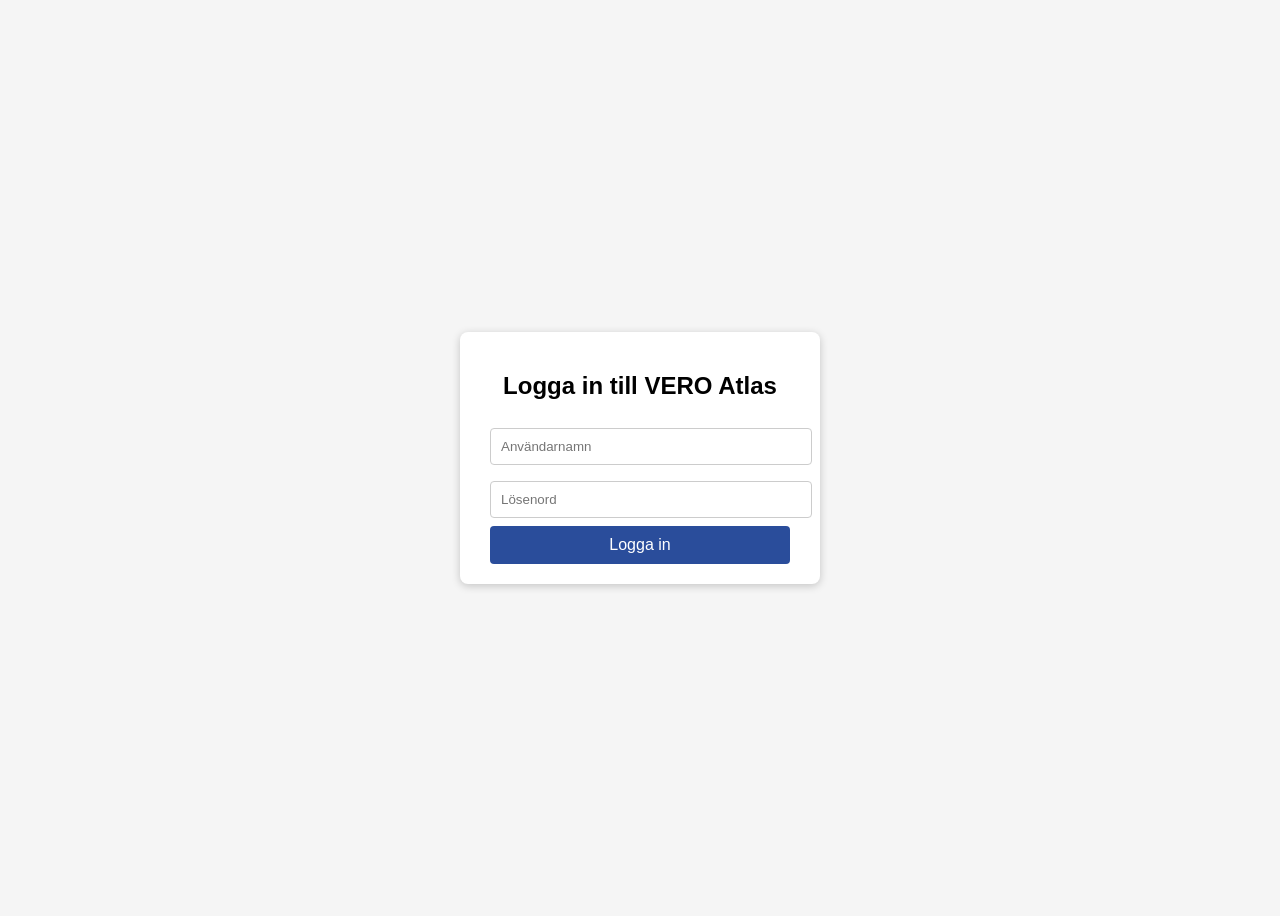
==== categories.html @ b5586c1d "Create categories.html" ====
<!DOCTYPE html><html lang="sv"><head>
<meta charset="UTF-8"/><meta name="viewport" content="width=device-width,initial-scale=1"/>
<title>VERO Atlas – Categories</title>
<link rel="stylesheet" href="styles.css"/>
<script>if(!localStorage.getItem('atlasLoggedIn')){location.href='login.html';}</script>
</head><body>
<header><div class="container nav-bar"><div class="logo">VERO Atlas</div><nav>
  <a href="index.html">Hem</a>
  <a href="shipping.html">Shipping-modul</a>
  <a class="active" href="categories.html">Categories</a>
  <a href="login.html" onclick="localStorage.clear()">Logga ut</a>
</nav></div></header>
<main class="dashboard"><div class="container">
  <h2>Categories &amp; Metrics</h2>
  <p class="muted">Datakatalog från <code>vero_atlas_categories_metrics.csv</code>.</p>
  <div style="display:flex;gap:10px;margin:14px 0;">
    <input id="q" placeholder="Sök på metric/beskrivning..."/>
    <select id="cat"><option value="">Alla kategorier</option></select>
  </div>
  <section class="table-section"><div class="card">
    <table class="data-table" id="tbl">
      <thead><tr><th>Kategori</th><th>Metric</th><th>Beskrivning</th></tr></thead>
      <tbody><tr><td colspan="3">Laddar…</td></tr></tbody>
    </table>
  </div></section>
</div></main>
<script>
function parseCSV(t){const r=[];let o=[],c='',q=false;for(let i=0;i<t.length;i++){const a=t[i],n=t[i+1];if(q){if(a=='"'&&n=='"'){c+='"';i++;}else if(a=='"'){q=false;}else c+=a;}else{if(a=='"')q=true;else if(a==','){o.push(c);c='';}else if(a=='\n'){o.push(c);r.push(o);o=[];c='';}else if(a!='\r'){c+=a;}}}if(c.length||o.length){o.push(c);r.push(o);}return r;}
function uniq(a){return[...new Set(a)];}
function render(data,q='',cat=''){const tb=document.querySelector('#tbl tbody');tb.innerHTML='';const ql=(q||'').trim().toLowerCase();let arr=data;if(cat)arr=arr.filter(x=>x.Category===cat);if(ql)arr=arr.filter(x=>(x.Metric||'').toLowerCase().includes(ql)||(x.Description||'').toLowerCase().includes(ql));if(!arr.length){tb.innerHTML='<tr><td colspan="3">Inget matchade din filter/sökning.</td></tr>';return;}const f=document.createDocumentFragment();for(const r of arr){const tr=document.createElement('tr');tr.innerHTML='<td>'+ (r.Category||'') +'</td><td>'+(r.Metric||'')+'</td><td>'+(r.Description||'')+'</td>';f.appendChild(tr);}tb.appendChild(f);}
(async()=>{const res=await fetch('vero_atlas_categories_metrics.csv',{cache:'no-store'}),text=await res.text();const rows=parseCSV(text),headers=rows.shift().map(h=>h.trim());const data=rows.map(r=>{const o={};headers.forEach((h,i)=>o[h]=(r[i]||'').trim());return o;});const catSel=document.getElementById('cat');uniq(data.map(d=>d.Category)).sort().forEach(c=>{const o=document.createElement('option');o.value=c;o.textContent=c;catSel.appendChild(o);});const q=document.getElementById('q');const doR=()=>render(data,q.value,catSel.value);q.addEventListener('input',doR);catSel.addEventListener('change',doR);render(data);})();
</script>
</body></html>
---- styles.css ----
/*
 * VERO Atlas dark theme
 *
 * This stylesheet uses the black and beige colour palette derived from the
 * VERO logo. It applies minimalistic design principles: dark backgrounds,
 * subtle borders and neutral fonts. Accent colours are used sparingly for
 * interactive elements like buttons and section headings.
 */

:root {
  --brand-bg: #0b0d0f;
  --brand-fg: #eadfb3;
  --brand-muted: #c7c2ac;
  --brand-primary: #eadfb3;
  --brand-border: #333333;
}

body {
  margin: 0;
  font-family: 'Segoe UI', Tahoma, sans-serif;
  background-color: var(--brand-bg);
  color: var(--brand-fg);
  line-height: 1.6;
}

header {
  background-color: var(--brand-bg);
  padding: 1.5rem 2rem;
  display: flex;
  justify-content: space-between;
  align-items: center;
  border-bottom: 1px solid var(--brand-border);
}

header a {
  color: var(--brand-fg);
  text-decoration: none;
  font-weight: 500;
}

.nav-bar {
  width: 100%;
  display: flex;
  justify-content: space-between;
  align-items: center;
}

nav a {
  color: var(--brand-fg);
  margin-left: 1.5rem;
  text-decoration: none;
  font-weight: 500;
  transition: color 0.3s ease;
}

nav a:hover,
nav a.active {
  color: var(--brand-primary);
  text-decoration: underline;
}

.hero {
  text-align: center;
  padding: 4rem 2rem;
  background-color: var(--brand-bg);
}

.hero h1 {
  font-size: 2.5rem;
  margin-bottom: 1rem;
  color: var(--brand-primary);
}

.hero p {
  font-size: 1.2rem;
  margin-bottom: 2rem;
  color: var(--brand-muted);
}

.buttons .btn {
  display: inline-block;
  padding: 0.8rem 1.5rem;
  margin: 0.5rem;
  border-radius: 4px;
  background-color: var(--brand-primary);
  color: #0b0d0f;
  text-decoration: none;
  font-weight: bold;
  transition: background-color 0.3s ease;
}

.buttons .btn:hover {
  background-color: #d5c89a;
}

/* Secondary buttons use an outlined style */
.btn-secondary {
  background-color: transparent;
  color: var(--brand-primary);
  border: 2px solid var(--brand-primary);
  padding: 0.8rem 1.5rem;
  margin: 0.5rem;
  border-radius: 4px;
  text-decoration: none;
  font-weight: bold;
  transition: background-color 0.3s ease, color 0.3s ease;
}

.btn-secondary:hover {
  background-color: #d5c89a;
  color: #0b0d0f;
  border-color: #d5c89a;
}

/* Authentication forms */
.auth {
  padding: 3rem 0;
  text-align: center;
}

.auth-form {
  width: 100%;
  max-width: 400px;
  margin: 0 auto;
  background-color: #121212;
  padding: 2rem;
  border-radius: 8px;
  box-shadow: 0 2px 4px rgba(0, 0, 0, 0.3);
}

.auth-form label {
  display: block;
  margin-bottom: 0.5rem;
  font-weight: bold;
  text-align: left;
  color: var(--brand-muted);
}

.auth-form input {
  width: 100%;
  padding: 0.5rem;
  margin-bottom: 1rem;
  border: 1px solid var(--brand-border);
  border-radius: 4px;
  background-color: #1d1d1d;
  color: var(--brand-fg);
}

.auth-form .btn {
  width: 100%;
  padding: 0.7rem;
  background-color: var(--brand-bg);
  color: var(--brand-primary);
  border: none;
  border-radius: 4px;
  cursor: pointer;
  font-weight: bold;
  transition: background-color 0.3s ease;
}

.auth-form .btn:hover {
  background-color: #333;
}

.auth-form .small {
  margin-top: 1rem;
  font-size: 0.85rem;
  color: var(--brand-muted);
}

/* Dashboard layout */
.dashboard {
  padding: 2rem 0;
}

.dashboard h2 {
  margin-bottom: 1rem;
  color: var(--brand-primary);
}

.table-section,
.charts-section {
  margin-bottom: 2rem;
}

.data-table {
  width: 100%;
  border-collapse: collapse;
  margin-top: 1rem;
}

.data-table th,
.data-table td {
  border: 1px solid var(--brand-border);
  padding: 0.6rem;
  text-align: right;
}

.data-table th {
  background-color: #1a1a1a;
  color: var(--brand-fg);
  font-weight: bold;
}

.data-table td:first-child,
.data-table th:first-child {
  text-align: left;
}

.data-table tr:nth-child(even) {
  background-color: #151515;
}

.card {
  background-color: #121212;
  border: 1px solid var(--brand-border);
  border-radius: 8px;
  padding: 1rem;
  box-shadow: 0 2px 4px rgba(0, 0, 0, 0.4);
  margin-bottom: 1.5rem;
}

.chart {
  margin-top: 1rem;
  background-color: #121212;
  padding: 1rem;
  border-radius: 8px;
  box-shadow: 0 2px 4px rgba(0, 0, 0, 0.4);
}

.chart img {
  width: 100%;
  height: auto;
  border-radius: 4px;
}

.chart h4 {
  margin-bottom: 0.5rem;
  color: var(--brand-primary);
}

footer {
  text-align: center;
  background-color: var(--brand-bg);
  color: var(--brand-muted);
  padding: 1.5rem 0;
  border-top: 1px solid var(--brand-border);
}
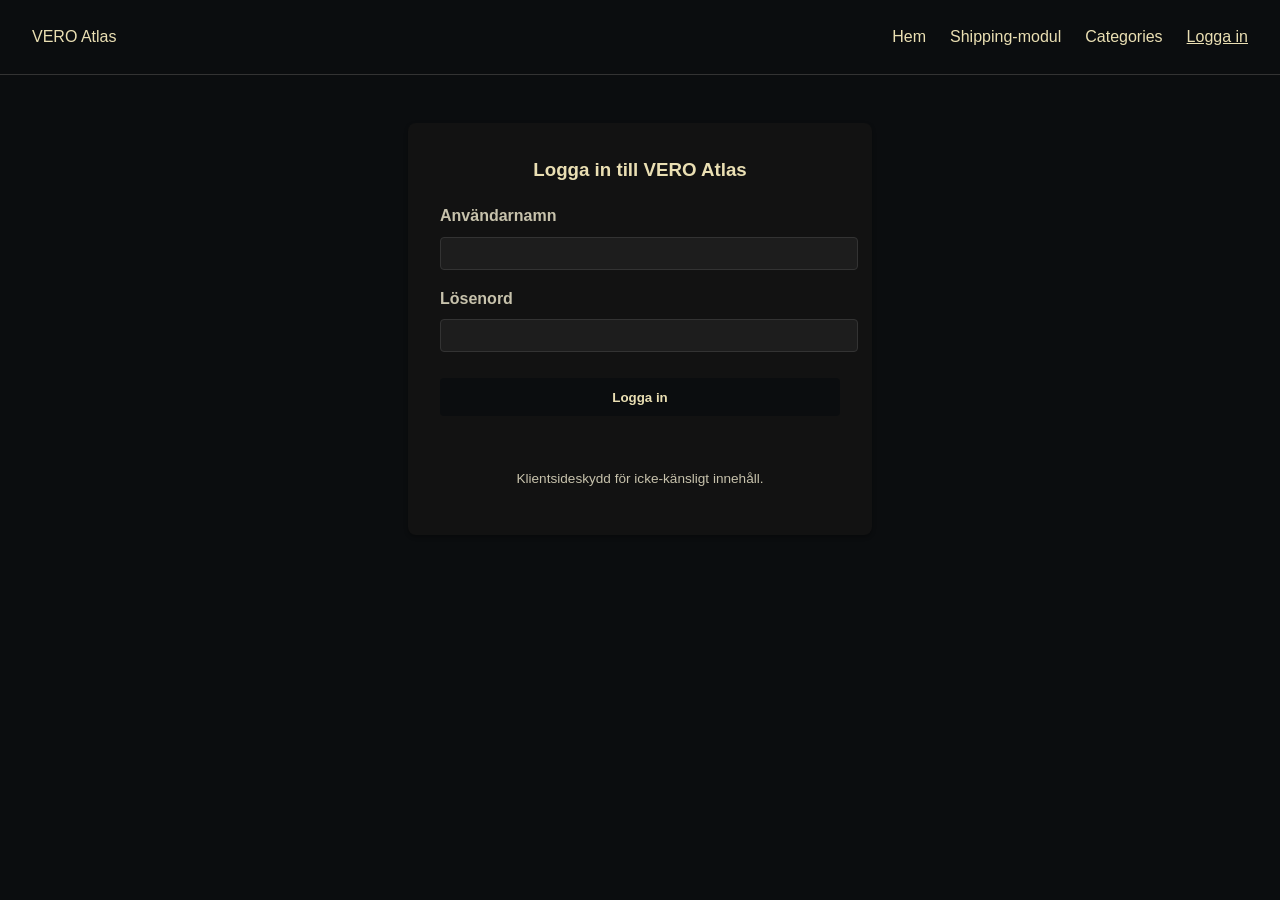
==== commit ae41915a: "Update categories nav to use Fraktpriser and fix localStorage case" ====
--- a/categories.html
+++ b/categories.html
@@ -6,10 +6,10 @@
 </head><body>
 <header><div class="container nav-bar"><div class="logo">VERO Atlas</div><nav>
   <a href="index.html">Hem</a>
-  <a href="shipping.html">Shipping-modul</a>
+      <a href="fraktpriser.html">Fraktpriser</a>
   <a class="active" href="categories.html">Categories</a>
   <a href="login.html" onclick="localStorage.clear()">Logga ut</a>
-</nav></div></header>
+      
 <main class="dashboard"><div class="container">
   <h2>Categories &amp; Metrics</h2>
   <p class="muted">Datakatalog från <code>vero_atlas_categories_metrics.csv</code>.</p>
